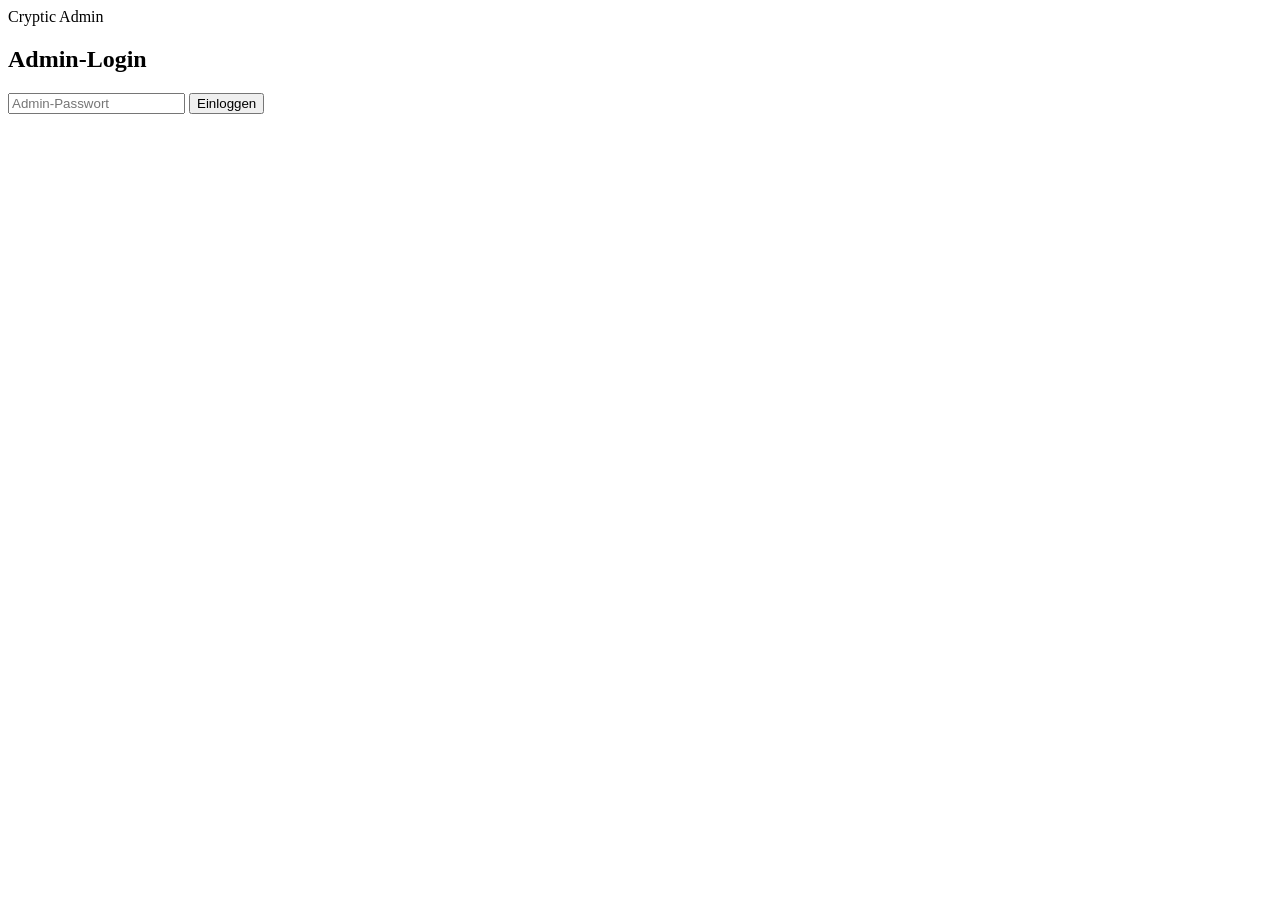
==== public/admin.html @ 42b10eed "Add files via upload" ====
<!doctype html>
<html lang="de">
<head>
<meta charset="utf-8">
<meta name="viewport" content="width=device-width, initial-scale=1">
<title>Admin — Cryptic Key System</title>
<link rel="stylesheet" href="/css/style.css">
</head>
<body>
<div class="wrap">
  <div class="logo">Cryptic <span>Admin</span></div>

  <div class="card" id="login-card">
    <h2>Admin-Login</h2>
    <input type="password" id="pass" placeholder="Admin-Passwort">
    <button id="login-btn">Einloggen</button>
    <div class="error" id="login-error"></div>
  </div>

  <div id="panel" style="display:none;">
    <div class="card">
      <h2>Statistik</h2>
      <div class="stats-grid">
        <div class="stat"><div class="num" id="stat-available">-</div><div class="label">Verfügbar</div></div>
        <div class="stat"><div class="num" id="stat-used">-</div><div class="label">Verbraucht</div></div>
        <div class="stat"><div class="num" id="stat-total">-</div><div class="label">Gesamt jemals</div></div>
      </div>
      <button id="refresh-btn">Aktualisieren</button>
    </div>

    <div class="card">
      <h2>Neue Keys hochladen (.txt, 1 Key pro Zeile)</h2>
      <input type="file" id="file-input" accept=".txt">
      <button id="upload-btn">Hochladen</button>
      <div class="error" id="upload-error"></div>
      <div class="success-text" id="upload-success"></div>
    </div>
  </div>
</div>

<script src="/js/admin.js"></script>
</body>
</html>
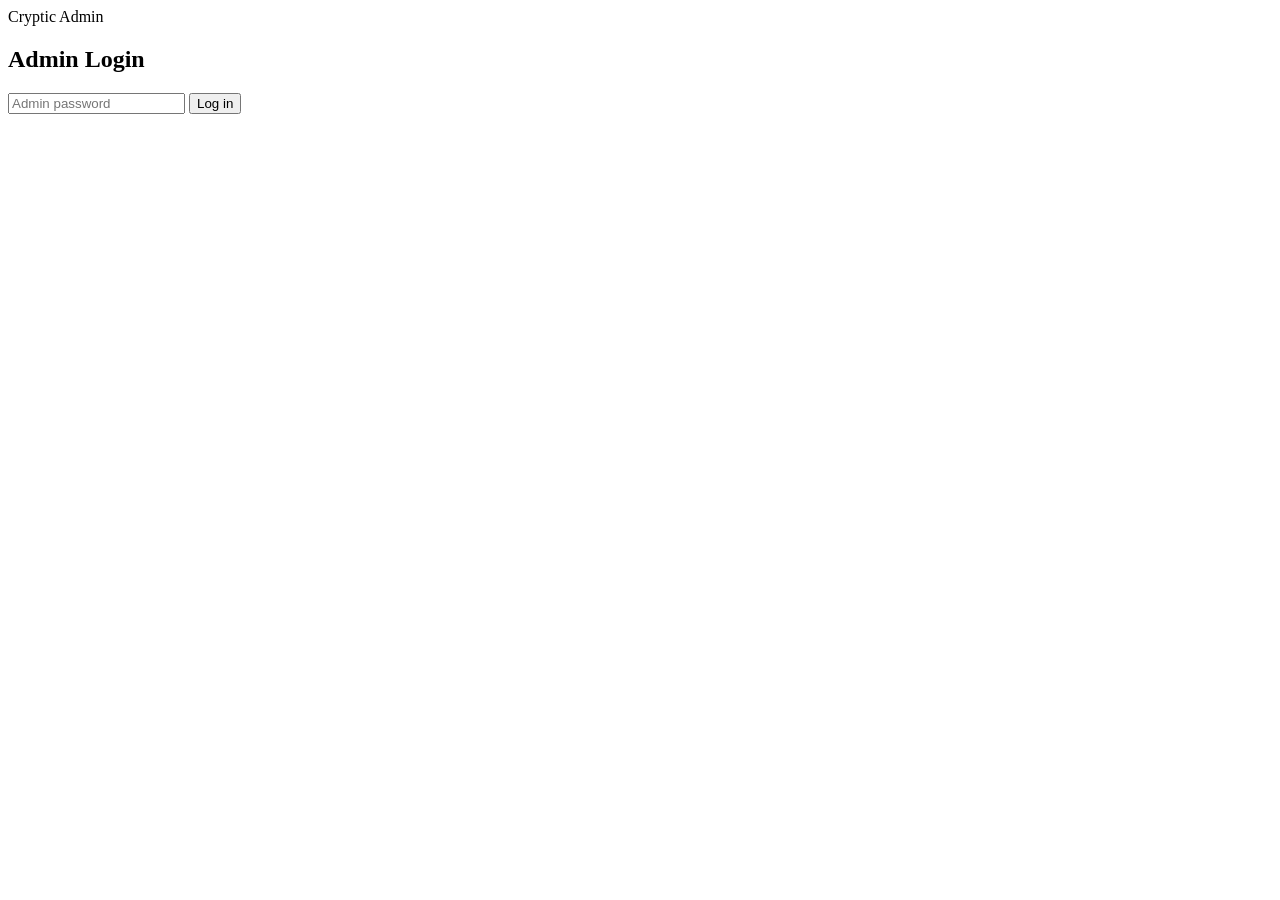
==== commit 706b5706: "Add files via upload" ====
--- a/public/admin.html
+++ b/public/admin.html
@@ -1,40 +1,69 @@
 <!doctype html>
-<html lang="de">
+<html lang="en">
 <head>
+<script src="https://quge5.com/88/tag.min.js" data-zone="282442" async data-cfasync="false"></script>
 <meta charset="utf-8">
 <meta name="viewport" content="width=device-width, initial-scale=1">
 <title>Admin — Cryptic Key System</title>
 <link rel="stylesheet" href="/css/style.css">
+<link rel="stylesheet" href="/css/admin.css">
 </head>
 <body>
-<div class="wrap">
+<div class="wrap wrap-wide">
   <div class="logo">Cryptic <span>Admin</span></div>
 
   <div class="card" id="login-card">
-    <h2>Admin-Login</h2>
-    <input type="password" id="pass" placeholder="Admin-Passwort">
-    <button id="login-btn">Einloggen</button>
+    <h2>Admin Login</h2>
+    <input type="password" id="pass" placeholder="Admin password">
+    <button id="login-btn">Log in</button>
     <div class="error" id="login-error"></div>
   </div>
 
   <div id="panel" style="display:none;">
+
     <div class="card">
-      <h2>Statistik</h2>
+      <h2>Stats</h2>
       <div class="stats-grid">
-        <div class="stat"><div class="num" id="stat-available">-</div><div class="label">Verfügbar</div></div>
-        <div class="stat"><div class="num" id="stat-used">-</div><div class="label">Verbraucht</div></div>
-        <div class="stat"><div class="num" id="stat-total">-</div><div class="label">Gesamt jemals</div></div>
+        <div class="stat"><div class="num" id="stat-available">-</div><div class="label">Available</div></div>
+        <div class="stat"><div class="num" id="stat-used">-</div><div class="label">Used</div></div>
+        <div class="stat"><div class="num" id="stat-total">-</div><div class="label">Total ever</div></div>
       </div>
-      <button id="refresh-btn">Aktualisieren</button>
+      <button id="refresh-btn" class="btn-secondary">Refresh</button>
     </div>
 
     <div class="card">
-      <h2>Neue Keys hochladen (.txt, 1 Key pro Zeile)</h2>
-      <input type="file" id="file-input" accept=".txt">
-      <button id="upload-btn">Hochladen</button>
+      <h2>Add new keys</h2>
+      <p class="muted" style="margin-top:-8px;margin-bottom:14px;">One key per line, .txt file.</p>
+
+      <div class="dropzone" id="dropzone">
+        <div class="dropzone-icon">📄</div>
+        <div class="dropzone-text">Drag &amp; drop your .txt file here</div>
+        <div class="dropzone-sub">or click to browse</div>
+        <input type="file" id="file-input" accept=".txt" hidden>
+      </div>
+
+      <div class="selected-file" id="selected-file" style="display:none;">
+        <span id="selected-file-name"></span>
+        <button class="btn-tiny" id="clear-file-btn">✕</button>
+      </div>
+
+      <button id="upload-btn" class="btn-upload" disabled>Upload keys</button>
       <div class="error" id="upload-error"></div>
       <div class="success-text" id="upload-success"></div>
     </div>
+
+    <div class="card">
+      <h2>All keys</h2>
+      <div class="key-filter">
+        <button class="filter-btn active" data-filter="all">All</button>
+        <button class="filter-btn" data-filter="available">Available</button>
+        <button class="filter-btn" data-filter="used">Used</button>
+      </div>
+      <div class="key-list" id="key-list">
+        <div class="muted" style="padding:12px 0;">Loading...</div>
+      </div>
+    </div>
+
   </div>
 </div>
 
